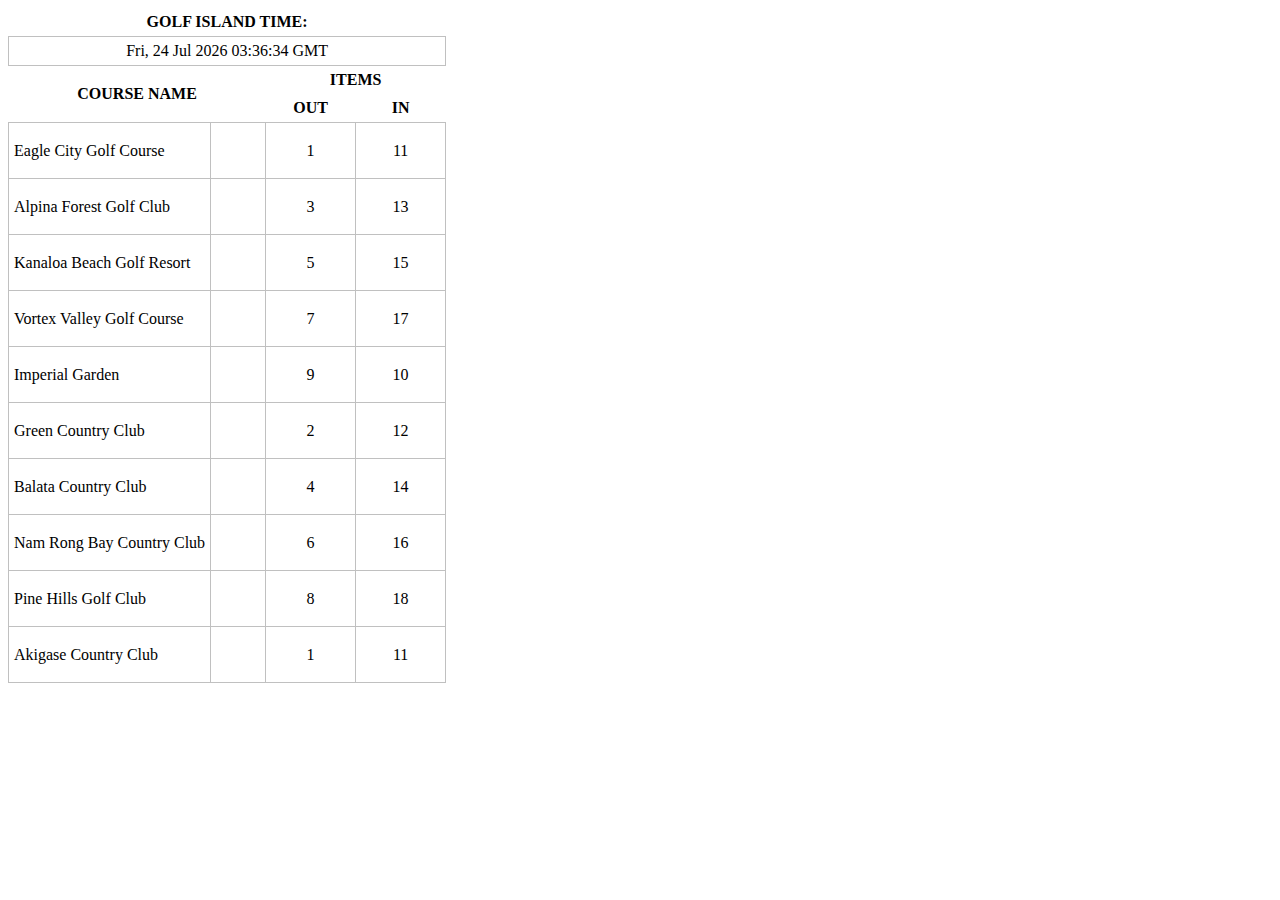
==== eg_coinz.html @ 3d64e47b "Rename eg_coinz_r1.html to eg_coinz.html" ====
<html>
<head>
<title>Everybody's Golf - Coins and Gems Locator</title>
<style type="text/css">
table { border-collapse:collapse; }
body { font-family : "Meiryo UI"; }
td { padding : 100px,100px,100px,100px ; border : solid 1px silver ; text-align : left ;}
.header { text-align : center ;}
.inout { width : 5em ;}
.in, .out, #islandtime { text-align : center ;}
td.icon { width : 44px; height : 56px ; background-repeat: no-repeat, no-repeat; }
</style>
<script type="text/javascript">
function days_passed() {
var oneDay = 24*60*60*1000; // hours*minutes*seconds*milliseconds
var firstDateUTC = new Date(Date.UTC(2019,08,11));
var secondDate = new Date();
var diffDays = Math.floor(Math.abs((firstDateUTC.getTime() - secondDate.getTime())/(oneDay)));
return diffDays;
}
function getEagleOutHoleNumber(){
var daysPassed = days_passed();
var remainder = daysPassed % 9;
var EagleOutHoleNumber = 4 + remainder;
return EagleOutHoleNumber;
}
function populateTable(){
var EagleOutHoleNumber = Number(getEagleOutHoleNumber());
var tdOut = document.getElementsByClassName("out");
var tdIn = document.getElementsByClassName("in");
for (var i = 0; i < tdOut.length; i++){
var thisOutHoleNumber = (EagleOutHoleNumber + i*2) % 9;
if (thisOutHoleNumber == 0){
thisOutHoleNumber = 9;
}
var thisInHoleNumber = thisOutHoleNumber + 10;
if (thisInHoleNumber > 18){
thisInHoleNumber = thisInHoleNumber - 9;
}
tdOut[i].innerHTML = thisOutHoleNumber;
tdIn[i].innerHTML = thisInHoleNumber;
}
var tdGolfIslandTime = document.getElementById("islandtime");
tdGolfIslandTime.innerHTML = golfIslandTime();
addIcons();
}
function golfIslandTime(){
var golfIslandTime = new Date().toUTCString();
return golfIslandTime;
}
function addIcons(){
var tdIcon = document.getElementsByClassName("icon");
for (var i = 0; i < tdIcon.length; i++){
var bgURL = "url(" + "'icons/" + i + ".png')";
tdIcon[i].style.backgroundImage = bgURL;
}
}
</script>
</head>
<body onLoad="populateTable();setInterval('populateTable()', 1000 )">
<table cellpadding="5" cellspacing="5">
<tr class="header">
<th class="header" colspan="4">GOLF ISLAND TIME:</td>
</tr>
<tr class="header">
<td id="islandtime" colspan="4"></td>
</tr>
<tr class="header">
<th class="header" rowspan="2" colspan="2">COURSE NAME</td>
<th class="header" colspan="2">ITEMS</td>
</tr>
<tr class="header">
<th class="header inout">OUT</td>
<th class="header inout">IN</td>
</tr>
<tr>
<td>Eagle City Golf Course</td>
<td class="icon"></td>
<td class="out"></td>
<td class="in"></td>
</tr>
<tr>
<td>Alpina Forest Golf Club</td>
<td class="icon"></td>
<td class="out"></td>
<td class="in"></td>
</tr>
<tr>
<td>Kanaloa Beach Golf Resort</td>
<td class="icon"></td>
<td class="out"></td>
<td class="in"></td>
</tr>
<tr>
<td>Vortex Valley Golf Course</td>
<td class="icon"></td>
<td class="out"></td>
<td class="in"></td>
</tr>
<tr>
<td>Imperial Garden</td>
<td class="icon"></td>
<td class="out"></td>
<td class="in"></td>
</tr>
<tr>
<td>Green Country Club</td>
<td class="icon"></td>
<td class="out"></td>
<td class="in"></td>
</tr>
<tr>
<td>Balata Country Club</td>
<td class="icon"></td>
<td class="out"></td>
<td class="in"></td>
</tr>
<tr>
<td>Nam Rong Bay Country Club</td>
<td class="icon"></td>
<td class="out"></td>
<td class="in"></td>
</tr>
<tr>
<td>Pine Hills Golf Club</td>
<td class="icon"></td>
<td class="out"></td>
<td class="in"></td>
</tr>
<tr>
<td>Akigase Country Club</td>
<td class="icon"></td>
<td class="out"></td>
<td class="in"></td>
</tr>
</table>
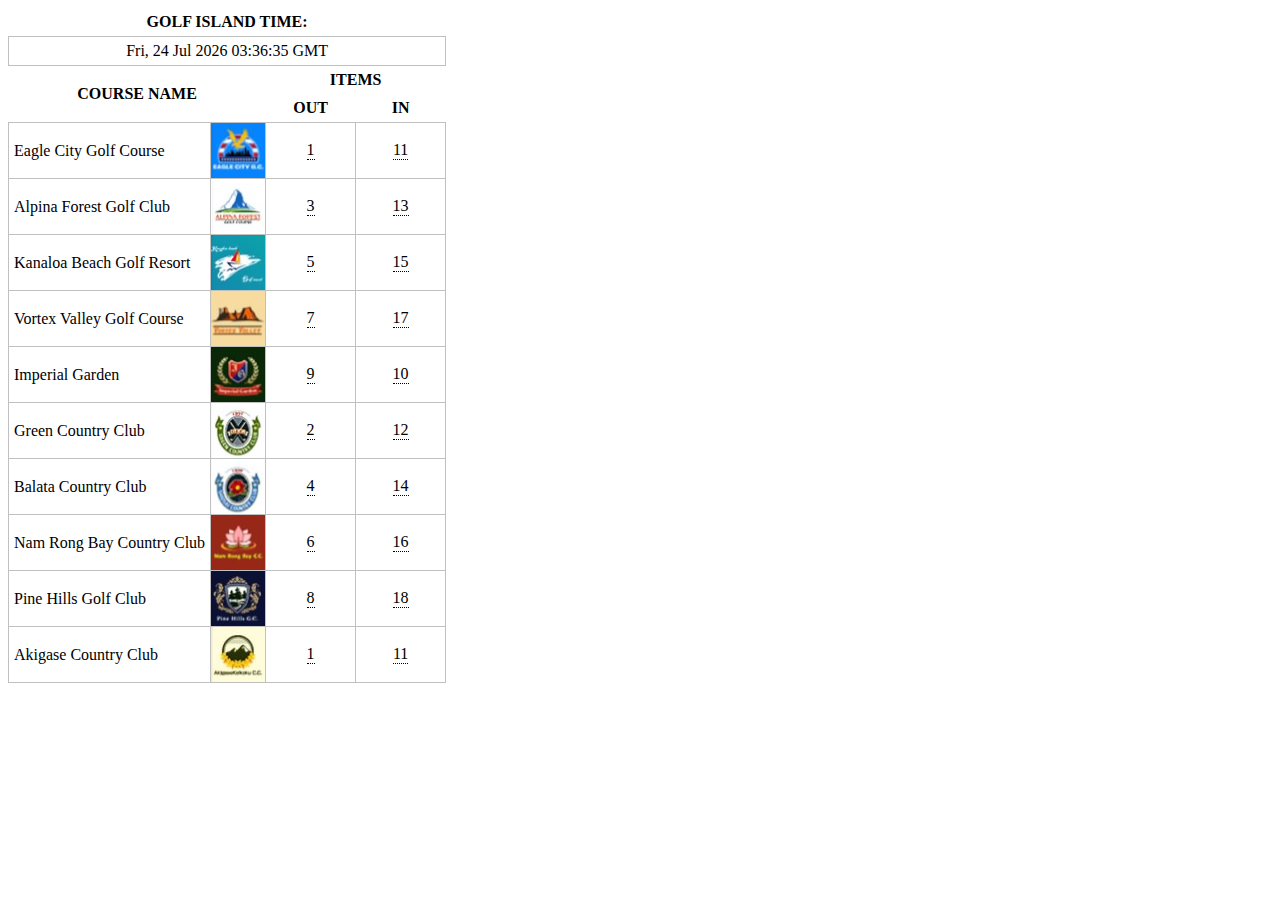
==== commit 72f01747: "Update eg_coinz.html" ====
--- a/eg_coinz.html
+++ b/eg_coinz.html
@@ -2,6 +2,7 @@
 <head>
 <title>Everybody's Golf - Coins and Gems Locator</title>
 <style type="text/css">
+/* html elements */
 table { border-collapse:collapse; }
 body { font-family : "Meiryo UI"; }
 td { padding : 100px,100px,100px,100px ; border : solid 1px silver ; text-align : left ;}
@@ -9,6 +10,34 @@
 .inout { width : 5em ;}
 .in, .out, #islandtime { text-align : center ;}
 td.icon { width : 44px; height : 56px ; background-repeat: no-repeat, no-repeat; }
+
+/* tooltip */
+/* Tooltip container */
+.tooltip {
+  position: relative;
+  display: inline-block;
+  border-bottom: 1px dotted black; /* If you want dots under the hoverable text */
+}
+
+/* Tooltip text */
+.tooltip .tooltiptext {
+  visibility: hidden;
+  width: 500px;
+  background-color: black;
+  color: #fff;
+  text-align: center;
+  padding: 5px 0;
+  border-radius: 6px;
+ 
+  /* Position the tooltip text - see examples below! */
+  position: absolute;
+  z-index: 1;
+}
+
+/* Show the tooltip text when you mouse over the tooltip container */
+.tooltip:hover .tooltiptext {
+  visibility: visible;
+}
 </style>
 <script type="text/javascript">
 function days_passed() {
@@ -37,8 +66,10 @@
 if (thisInHoleNumber > 18){
 thisInHoleNumber = thisInHoleNumber - 9;
 }
-tdOut[i].innerHTML = thisOutHoleNumber;
-tdIn[i].innerHTML = thisInHoleNumber;
+tdOut[i].firstChild.firstChild.innerText = thisOutHoleNumber;
+tdIn[i].firstChild.firstChild.innerText = thisInHoleNumber;
+tdOut[i].firstChild.lastChild.innerHTML = getToolTipText(i,thisOutHoleNumber);
+tdIn[i].firstChild.lastChild.innerHTML = getToolTipText(i,thisInHoleNumber);
 }
 var tdGolfIslandTime = document.getElementById("islandtime");
 tdGolfIslandTime.innerHTML = golfIslandTime();
@@ -54,6 +85,203 @@
 var bgURL = "url(" + "'icons/" + i + ".png')";
 tdIcon[i].style.backgroundImage = bgURL;
 }
+}
+function getToolTipText(a,b){
+var thisCourseIndex = a;
+var thisHoleNumber = b;
+var Tips = [ 
+["Eagle",
+"HOLE1:",
+"HOLE2:",
+"HOLE3:",
+"HOLE4:",
+"HOLE5:",
+"HOLE6:",
+"HOLE7:",
+"HOLE8:",
+"HOLE9:",
+"HOLE10:Behind bleachers near green, rough separating fairway from next hole's, in particular the triangular open area near pond. Found one hidden next to camera tower.",
+"HOLE11:",
+"HOLE12:",
+"HOLE13:",
+"HOLE14:",
+"HOLE15:",
+"HOLE16:",
+"HOLE17:",
+"HOLE18:"],
+["Alpina",
+"HOLE1:",
+"HOLE2:",
+"HOLE3:",
+"HOLE4:",
+"HOLE5:",
+"HOLE6:",
+"HOLE7:",
+"HOLE8:",
+"HOLE9:",
+"HOLE10:Check around cottages",
+"HOLE11:Check back tees and lower area around raised green",
+"HOLE12:",
+"HOLE13:",
+"HOLE14:",
+"HOLE15:",
+"HOLE16:",
+"HOLE17:",
+"HOLE18:"],
+["Kanaloa",
+"HOLE1:",
+"HOLE2:",
+"HOLE3:",
+"HOLE4:",
+"HOLE5:",
+"HOLE6:",
+"HOLE7:",
+"HOLE8:",
+"HOLE9:",
+"HOLE10:",
+"HOLE11:",
+"HOLE12:",
+"HOLE13:",
+"HOLE14:",
+"HOLE15:",
+"HOLE16:",
+"HOLE17:",
+"HOLE18:"],
+["Vortex",
+"HOLE1:",
+"HOLE2:",
+"HOLE3:",
+"HOLE4:",
+"HOLE5:Some coins may be found in bare ground areas next to fairway",
+"HOLE6:",
+"HOLE7:",
+"HOLE8:",
+"HOLE9:",
+"HOLE10:",
+"HOLE11:",
+"HOLE12:",
+"HOLE13:",
+"HOLE14:",
+"HOLE15:",
+"HOLE16:",
+"HOLE17:",
+"HOLE18:"],
+["Imperial",
+"HOLE1:",
+"HOLE2:",
+"HOLE3:",
+"HOLE4:",
+"HOLE5:",
+"HOLE6:",
+"HOLE7:",
+"HOLE8:",
+"HOLE9:",
+"HOLE10:",
+"HOLE11:",
+"HOLE12:",
+"HOLE13:",
+"HOLE14:",
+"HOLE15:",
+"HOLE16:",
+"HOLE17:",
+"HOLE18:"],
+["Green",
+"HOLE1:",
+"HOLE2:",
+"HOLE3:",
+"HOLE4:",
+"HOLE5:",
+"HOLE6:",
+"HOLE7:",
+"HOLE8:",
+"HOLE9:Check open space behind tee",
+"HOLE10:",
+"HOLE11:",
+"HOLE12:",
+"HOLE13:",
+"HOLE14:",
+"HOLE15:",
+"HOLE16:",
+"HOLE17:",
+"HOLE18:"],
+["Balata",
+"HOLE1:",
+"HOLE2:Outer slope of hills near green next to course boundary",
+"HOLE3:",
+"HOLE4:",
+"HOLE5:",
+"HOLE6:",
+"HOLE7:",
+"HOLE8:",
+"HOLE9:",
+"HOLE10:",
+"HOLE11:",
+"HOLE12:Area behind green",
+"HOLE13:",
+"HOLE14:",
+"HOLE15:",
+"HOLE16:",
+"HOLE17:",
+"HOLE18:"],
+["NamRong",
+"HOLE1:",
+"HOLE2:",
+"HOLE3:",
+"HOLE4:Bamboo forest next to lagoon near green. Several in hill area covered with rocks.",
+"HOLE5:Check town area. One coin found overlapping rock on hillside right outside town area.",
+"HOLE6:",
+"HOLE7:",
+"HOLE8:",
+"HOLE9:",
+"HOLE10:",
+"HOLE11:",
+"HOLE12:",
+"HOLE13:",
+"HOLE14:",
+"HOLE15:",
+"HOLE16:",
+"HOLE17:",
+"HOLE18:"],
+["PineHills",
+"HOLE1:",
+"HOLE2:",
+"HOLE3:",
+"HOLE4:",
+"HOLE5:",
+"HOLE6:",
+"HOLE7:",
+"HOLE8:",
+"HOLE9:",
+"HOLE10:",
+"HOLE11:",
+"HOLE12:",
+"HOLE13:",
+"HOLE14:",
+"HOLE15:",
+"HOLE16:",
+"HOLE17:",
+"HOLE18:"],
+["Akigase",
+"HOLE1:Some items hidden in the bushes and tall grass around green",
+"HOLE2:",
+"HOLE3:",
+"HOLE4:",
+"HOLE5:",
+"HOLE6:",
+"HOLE7:",
+"HOLE8:",
+"HOLE9:",
+"HOLE10:",
+"HOLE11:",
+"HOLE12:",
+"HOLE13:",
+"HOLE14:",
+"HOLE15:",
+"HOLE16:",
+"HOLE17:",
+"HOLE18:"]
+]
+return Tips[thisCourseIndex][thisHoleNumber];
 }
 </script>
 </head>
@@ -76,61 +304,61 @@
 <tr>
 <td>Eagle City Golf Course</td>
 <td class="icon"></td>
-<td class="out"></td>
-<td class="in"></td>
+<td class="out"><div class="tooltip"><span class="holenum"></span><span class="tooltiptext">Hi!<span></div></td>
+<td class="in"><div class="tooltip"><span class="holenum"></span><span class="tooltiptext">Hi!<span></div></td>
 </tr>
 <tr>
 <td>Alpina Forest Golf Club</td>
 <td class="icon"></td>
-<td class="out"></td>
-<td class="in"></td>
+<td class="out"><div class="tooltip"><span class="holenum"></span><span class="tooltiptext">Hi!<span></div></td>
+<td class="in"><div class="tooltip"><span class="holenum"></span><span class="tooltiptext">Hi!<span></div></td>
 </tr>
 <tr>
 <td>Kanaloa Beach Golf Resort</td>
 <td class="icon"></td>
-<td class="out"></td>
-<td class="in"></td>
+<td class="out"><div class="tooltip"><span class="holenum"></span><span class="tooltiptext">Hi!<span></div></td>
+<td class="in"><div class="tooltip"><span class="holenum"></span><span class="tooltiptext">Hi!<span></div></td>
 </tr>
 <tr>
 <td>Vortex Valley Golf Course</td>
 <td class="icon"></td>
-<td class="out"></td>
-<td class="in"></td>
+<td class="out"><div class="tooltip"><span class="holenum"></span><span class="tooltiptext">Hi!<span></div></td>
+<td class="in"><div class="tooltip"><span class="holenum"></span><span class="tooltiptext">Hi!<span></div></td>
 </tr>
 <tr>
 <td>Imperial Garden</td>
 <td class="icon"></td>
-<td class="out"></td>
-<td class="in"></td>
+<td class="out"><div class="tooltip"><span class="holenum"></span><span class="tooltiptext">Hi!<span></div></td>
+<td class="in"><div class="tooltip"><span class="holenum"></span><span class="tooltiptext">Hi!<span></div></td>
 </tr>
 <tr>
 <td>Green Country Club</td>
 <td class="icon"></td>
-<td class="out"></td>
-<td class="in"></td>
+<td class="out"><div class="tooltip"><span class="holenum"></span><span class="tooltiptext">Hi!<span></div></td>
+<td class="in"><div class="tooltip"><span class="holenum"></span><span class="tooltiptext">Hi!<span></div></td>
 </tr>
 <tr>
 <td>Balata Country Club</td>
 <td class="icon"></td>
-<td class="out"></td>
-<td class="in"></td>
+<td class="out"><div class="tooltip"><span class="holenum"></span><span class="tooltiptext">Hi!<span></div></td>
+<td class="in"><div class="tooltip"><span class="holenum"></span><span class="tooltiptext">Hi!<span></div></td>
 </tr>
 <tr>
 <td>Nam Rong Bay Country Club</td>
 <td class="icon"></td>
-<td class="out"></td>
-<td class="in"></td>
+<td class="out"><div class="tooltip"><span class="holenum"></span><span class="tooltiptext">Hi!<span></div></td>
+<td class="in"><div class="tooltip"><span class="holenum"></span><span class="tooltiptext">Hi!<span></div></td>
 </tr>
 <tr>
 <td>Pine Hills Golf Club</td>
 <td class="icon"></td>
-<td class="out"></td>
-<td class="in"></td>
+<td class="out"><div class="tooltip"><span class="holenum"></span><span class="tooltiptext">Hi!<span></div></td>
+<td class="in"><div class="tooltip"><span class="holenum"></span><span class="tooltiptext">Hi!<span></div></td>
 </tr>
 <tr>
 <td>Akigase Country Club</td>
 <td class="icon"></td>
-<td class="out"></td>
-<td class="in"></td>
+<td class="out"><div class="tooltip"><span class="holenum"></span><span class="tooltiptext">Hi!<span></div></td>
+<td class="in"><div class="tooltip"><span class="holenum"></span><span class="tooltiptext">Hi!<span></div></td>
 </tr>
 </table>
